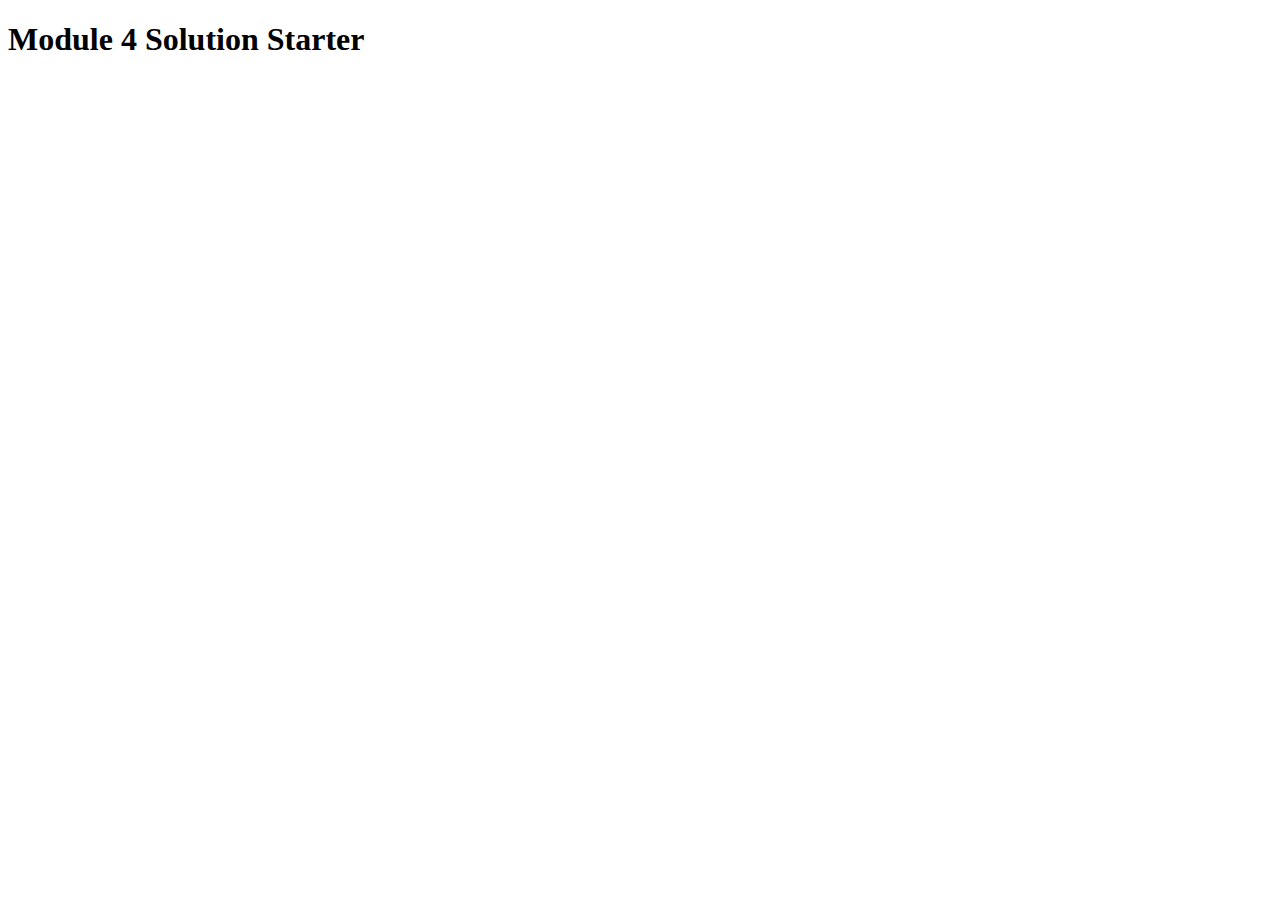
==== mod4_solution/index.html @ d34e0021 "Create index.html" ====
<!DOCTYPE html>
<html>
<head>
  <meta charset="utf-8">
  <title>Module 4 Solution Starter</title>
  <script src="SpeakHello.js"></script>
  <script src="SpeakGoodBye.js"></script>
  <script src="script.js"></script>
</head>
<body>
  <h1>Module 4 Solution Starter</h1>
</body>
</html>
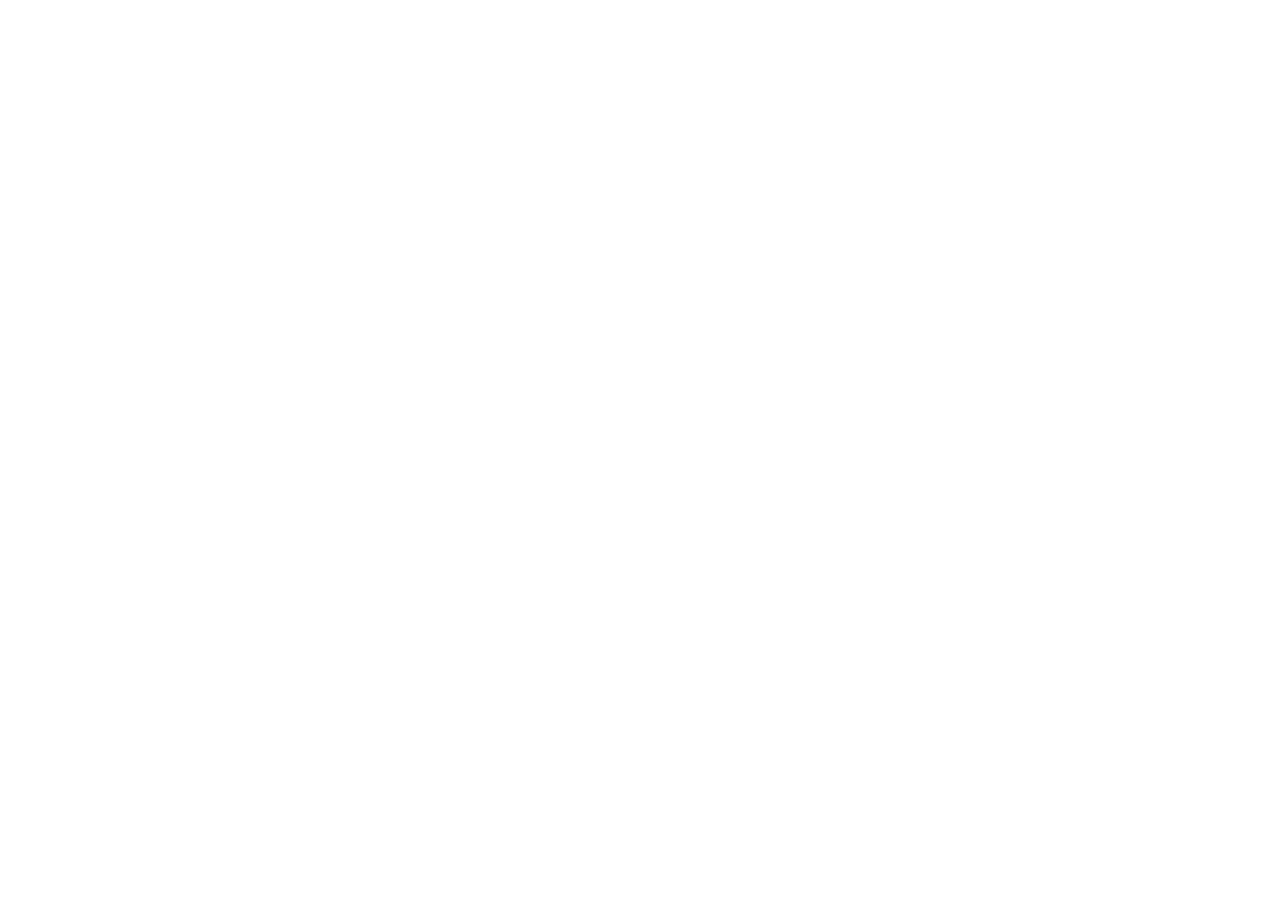
==== commit ccc0ef1c: "Update index.html" ====
--- a/mod4_solution/index.html
+++ b/mod4_solution/index.html
@@ -7,7 +7,4 @@
   <script src="SpeakGoodBye.js"></script>
   <script src="script.js"></script>
 </head>
-<body>
-  <h1>Module 4 Solution Starter</h1>
-</body>
 </html>
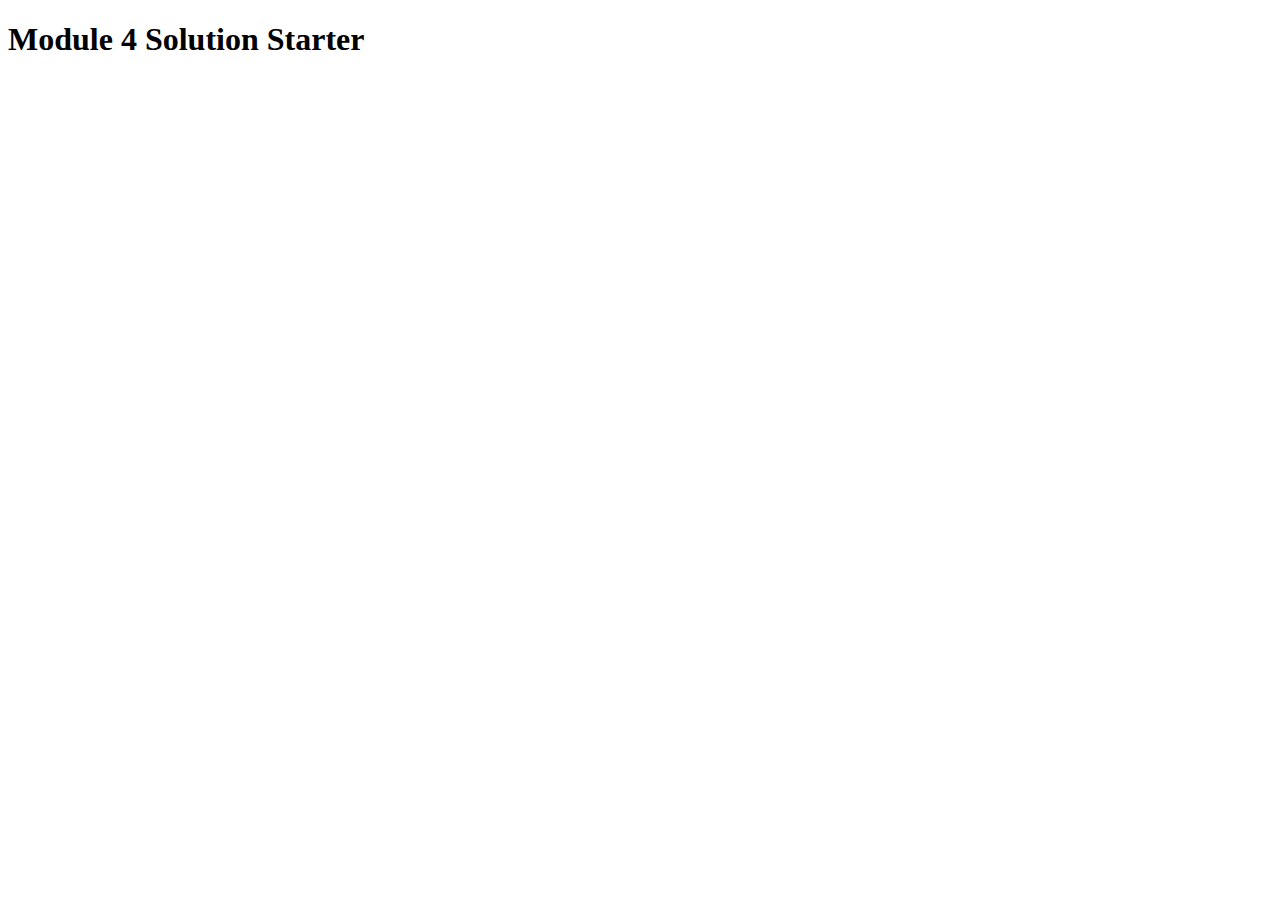
==== commit 6ce9eaaa: "Update index.html" ====
--- a/mod4_solution/index.html
+++ b/mod4_solution/index.html
@@ -3,8 +3,11 @@
 <head>
   <meta charset="utf-8">
   <title>Module 4 Solution Starter</title>
-  <script src="SpeakHello.js"></script>
-  <script src="SpeakGoodBye.js"></script>
-  <script src="script.js"></script>
+  <script src="js/SpeakHello.js"></script>
+  <script src="js/SpeakGoodBye.js"></script>
+  <script src="js/script.js"></script>
 </head>
+<body>
+  <h1>Module 4 Solution Starter</h1>
+</body>
 </html>
